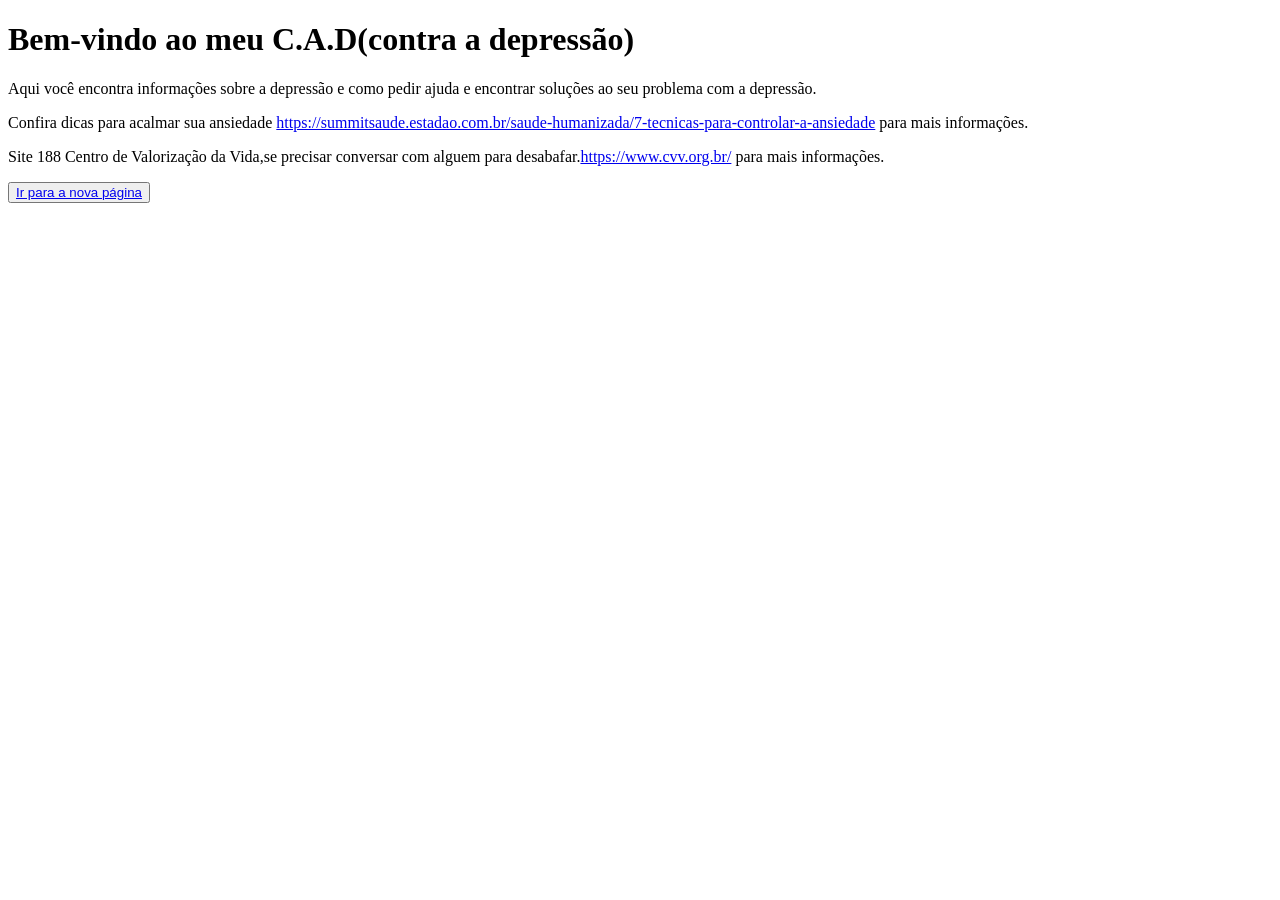
==== index.html @ 9270bc0d "fiz css" ====
<!DOCTYPE html>
<html lang="en">
<head>
    <meta charset="UTF-8">
    <meta http-equiv="X-UA-Compatible" content="IE=edge">
    <meta name="viewport" content="width=>, initial-scale=1.0">
    <title>C.A.D(contra a depressão)</title>
</head>
<body>
        <div class="container">
            <h1>Bem-vindo ao meu C.A.D(contra a depressão)</h1>
            <p>Aqui você encontra informações sobre a depressão e como pedir ajuda e encontrar soluções ao seu problema com a depressão.</p>
          <p>Confira dicas para acalmar sua ansiedade <a href="outra_pagina.html">https://summitsaude.estadao.com.br/saude-humanizada/7-tecnicas-para-controlar-a-ansiedade</a> para mais informações.</p>
          <p>Site 188 Centro de Valorização da Vida,se precisar conversar com alguem para desabafar.<a href="outra_pagina.html">https://www.cvv.org.br/</a> para mais informações.</p>
          <button>
            <a href="C.A.D">Ir para a nova página</a>
          </button>
        </div>
    </body>
    </html>
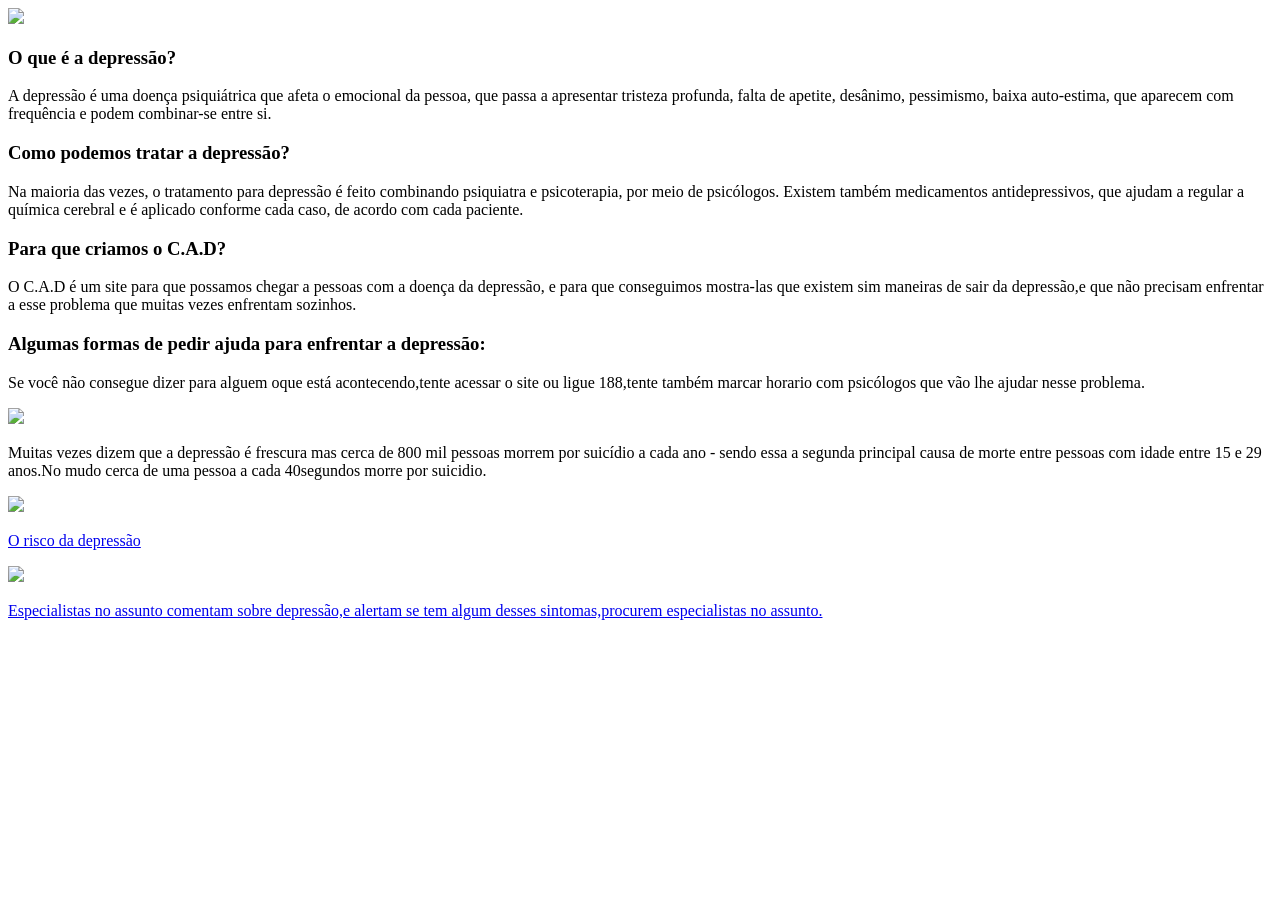
==== commit 419c516d: "C.A.D primeira pg pronta" ====
--- a/index.html
+++ b/index.html
@@ -1,20 +1,61 @@
 <!DOCTYPE html>
 <html lang="en">
+
 <head>
     <meta charset="UTF-8">
     <meta http-equiv="X-UA-Compatible" content="IE=edge">
-    <meta name="viewport" content="width=>, initial-scale=1.0">
-    <title>C.A.D(contra a depressão)</title>
+    <meta name="viewport" content="width=device-width, initial-scale=1.0">
+    <title>C.A.D(Contra a depressão) </title>
+    
 </head>
+
 <body>
-        <div class="container">
-            <h1>Bem-vindo ao meu C.A.D(contra a depressão)</h1>
-            <p>Aqui você encontra informações sobre a depressão e como pedir ajuda e encontrar soluções ao seu problema com a depressão.</p>
-          <p>Confira dicas para acalmar sua ansiedade <a href="outra_pagina.html">https://summitsaude.estadao.com.br/saude-humanizada/7-tecnicas-para-controlar-a-ansiedade</a> para mais informações.</p>
-          <p>Site 188 Centro de Valorização da Vida,se precisar conversar com alguem para desabafar.<a href="outra_pagina.html">https://www.cvv.org.br/</a> para mais informações.</p>
-          <button>
-            <a href="C.A.D">Ir para a nova página</a>
-          </button>
-        </div>
-    </body>
-    </html>+    
+    <img src="depressao.png" class="imgLateralEsquerda"></img>
+
+       
+
+        <main>
+            <section>
+                <h3>O que é a depressão?</h3>
+                <p>
+                  A depressão é uma doença psiquiátrica que afeta o emocional da pessoa, que passa a apresentar tristeza profunda, falta de apetite, desânimo, pessimismo, baixa auto-estima, que aparecem com frequência e podem combinar-se entre si.
+                </p>
+            </section>
+            <section>
+                <h3>Como podemos tratar a depressão?</h3>
+                <p>
+                  Na maioria das vezes, o tratamento para depressão é feito combinando psiquiatra e psicoterapia, por meio de psicólogos. Existem também medicamentos antidepressivos, que ajudam a regular a química cerebral e é aplicado conforme cada caso, de acordo com cada paciente.
+                </p>
+            </section>
+            <section>
+                <h3>Para que criamos o C.A.D? </h3>
+                <p>
+                  O C.A.D é um site para que possamos chegar a pessoas com a doença da depressão, e para que conseguimos mostra-las que existem sim maneiras de sair da depressão,e que não precisam enfrentar a esse problema que muitas vezes enfrentam sozinhos.
+                </p>
+                
+                <h3>Algumas formas de pedir ajuda para enfrentar a depressão:  </h3>
+                <p>
+                   Se você não consegue dizer para alguem oque está acontecendo,tente acessar o site <link rel="stylesheet" href="https://www.cvv.org.br/">  ou ligue 188,tente também marcar horario com psicólogos que vão lhe ajudar nesse problema.
+                </p>
+            </section>
+        </main>
+
+        <footer>
+                <img src="depressao2.jpg"></img>
+                <p>Muitas vezes dizem que a depressão é frescura mas cerca de 800 mil pessoas morrem por suicídio a cada ano - sendo essa a segunda principal causa de morte entre pessoas com idade entre 15 e 29 anos.No mudo cerca de uma pessoa a cada 40segundos morre por suicidio.</p>
+            </a>
+            <a href="https://youtu.be/09bRHdQvOcg" target="_blank" rel="noopener noreferrer">
+                <img src="depressao3.jpg"></img>
+                <p>O risco da depressão</p>
+            </a>
+            <a href="https://youtu.be/T2XLwjy65LA" target="_blank" rel="noopener noreferrer">
+                <img src="depressao.jpg"></img>
+                <p>Especialistas no assunto comentam sobre depressão,e alertam se tem algum desses sintomas,procurem especialistas no assunto.</p>
+            </a>
+        </footer>
+    </div>
+
+</body>
+
+</html>
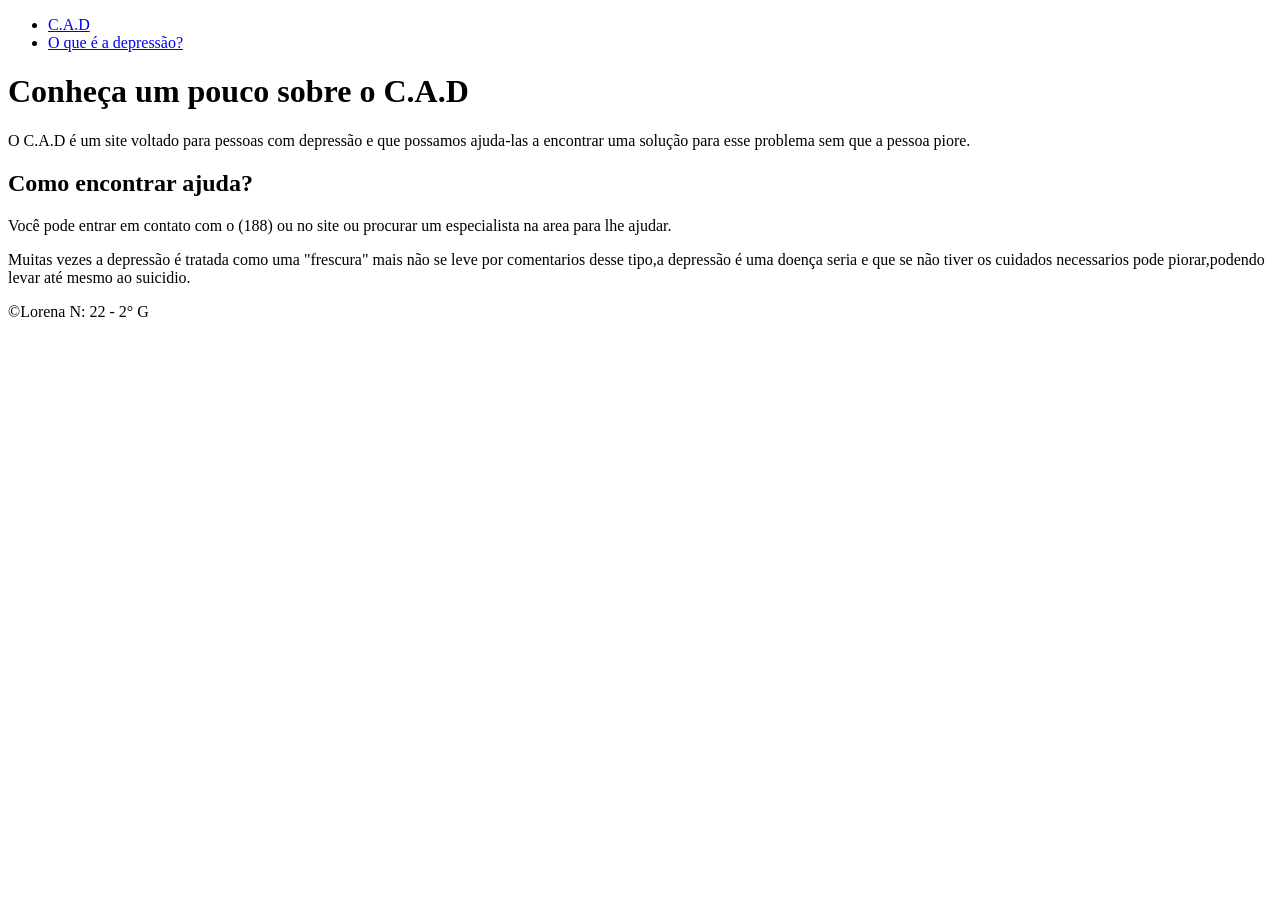
==== commit 4fc3c844: ".kjlk" ====
--- a/index.html
+++ b/index.html
@@ -1,61 +1,42 @@
 <!DOCTYPE html>
-<html lang="en">
+<html lang="pt-br" dir="ltr">
+   <head>
+    <meta charset="utf-8">
+    <title>C.A.D(combate a depressão)</title>
+    <link rel="stylesheet" href="estilo.css">
+  </head>
+  <body>
+    <div class="menuPrincipal">
+      <nav>
+        <ul>
+          <li><a href="index.html">C.A.D</a></li>
+          <li><a href="pagina01.html">O que é a depressão?</a></li>
+        </ul>
+      </nav>
+    </div>
+ 
+<div class="conteudo">
+ <h1>Conheça um pouco sobre o C.A.D</h1>
+<p>
+ O C.A.D é um site voltado para pessoas com depressão e que possamos ajuda-las a encontrar uma solução para esse problema sem que a pessoa piore.
+</p>
+<h2>Como encontrar ajuda?</h2>
+ <p>
+Você pode entrar em contato com o (188) ou no site <a href="https://www.cvv.org.br/"></a> ou procurar um especialista na area para lhe ajudar.
+ </p>
+<p>
+  Muitas vezes a depressão é tratada como uma "frescura" mais não se leve por comentarios desse tipo,a depressão é uma doença seria e que se não tiver os cuidados necessarios pode piorar,podendo levar até mesmo ao suicidio.
+</p>
+ <div class="capaRodape">
+  <div id="rodape">
+    &copy;Lorena N: 22 - 2° G
+  </div>
+ </div>
 
-<head>
-    <meta charset="UTF-8">
-    <meta http-equiv="X-UA-Compatible" content="IE=edge">
-    <meta name="viewport" content="width=device-width, initial-scale=1.0">
-    <title>C.A.D(Contra a depressão) </title>
-    
-</head>
+</div>
 
-<body>
-    
-    <img src="depressao.png" class="imgLateralEsquerda"></img>
 
-       
 
-        <main>
-            <section>
-                <h3>O que é a depressão?</h3>
-                <p>
-                  A depressão é uma doença psiquiátrica que afeta o emocional da pessoa, que passa a apresentar tristeza profunda, falta de apetite, desânimo, pessimismo, baixa auto-estima, que aparecem com frequência e podem combinar-se entre si.
-                </p>
-            </section>
-            <section>
-                <h3>Como podemos tratar a depressão?</h3>
-                <p>
-                  Na maioria das vezes, o tratamento para depressão é feito combinando psiquiatra e psicoterapia, por meio de psicólogos. Existem também medicamentos antidepressivos, que ajudam a regular a química cerebral e é aplicado conforme cada caso, de acordo com cada paciente.
-                </p>
-            </section>
-            <section>
-                <h3>Para que criamos o C.A.D? </h3>
-                <p>
-                  O C.A.D é um site para que possamos chegar a pessoas com a doença da depressão, e para que conseguimos mostra-las que existem sim maneiras de sair da depressão,e que não precisam enfrentar a esse problema que muitas vezes enfrentam sozinhos.
-                </p>
-                
-                <h3>Algumas formas de pedir ajuda para enfrentar a depressão:  </h3>
-                <p>
-                   Se você não consegue dizer para alguem oque está acontecendo,tente acessar o site <link rel="stylesheet" href="https://www.cvv.org.br/">  ou ligue 188,tente também marcar horario com psicólogos que vão lhe ajudar nesse problema.
-                </p>
-            </section>
-        </main>
 
-        <footer>
-                <img src="depressao2.jpg"></img>
-                <p>Muitas vezes dizem que a depressão é frescura mas cerca de 800 mil pessoas morrem por suicídio a cada ano - sendo essa a segunda principal causa de morte entre pessoas com idade entre 15 e 29 anos.No mudo cerca de uma pessoa a cada 40segundos morre por suicidio.</p>
-            </a>
-            <a href="https://youtu.be/09bRHdQvOcg" target="_blank" rel="noopener noreferrer">
-                <img src="depressao3.jpg"></img>
-                <p>O risco da depressão</p>
-            </a>
-            <a href="https://youtu.be/T2XLwjy65LA" target="_blank" rel="noopener noreferrer">
-                <img src="depressao.jpg"></img>
-                <p>Especialistas no assunto comentam sobre depressão,e alertam se tem algum desses sintomas,procurem especialistas no assunto.</p>
-            </a>
-        </footer>
-    </div>
-
-</body>
-
-</html>+  </body>
+</html>
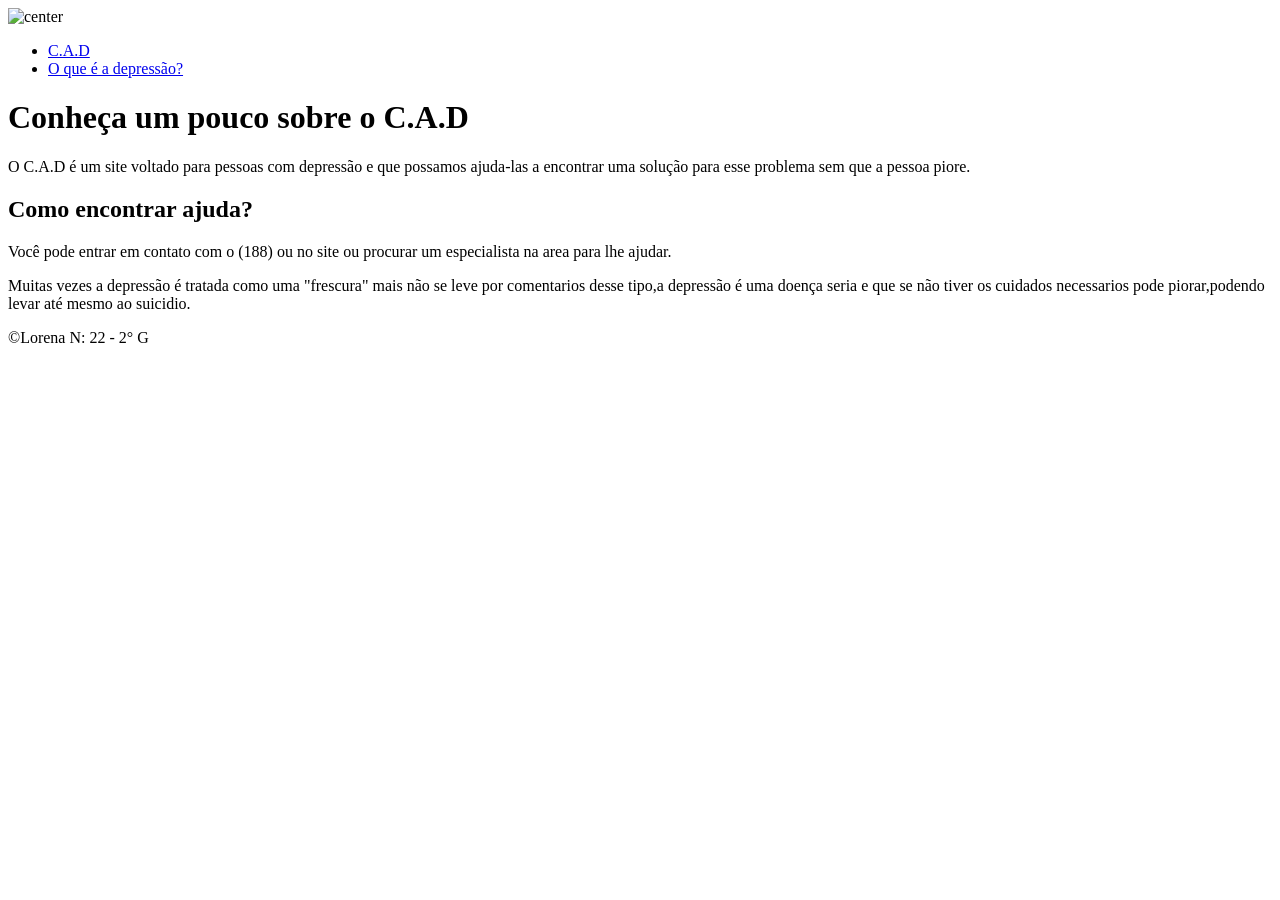
==== commit 33b276bb: "l.n.a" ====
--- a/index.html
+++ b/index.html
@@ -6,6 +6,7 @@
     <link rel="stylesheet" href="estilo.css">
   </head>
   <body>
+    <img src="depressao.png" alt="center">
     <div class="menuPrincipal">
       <nav>
         <ul>
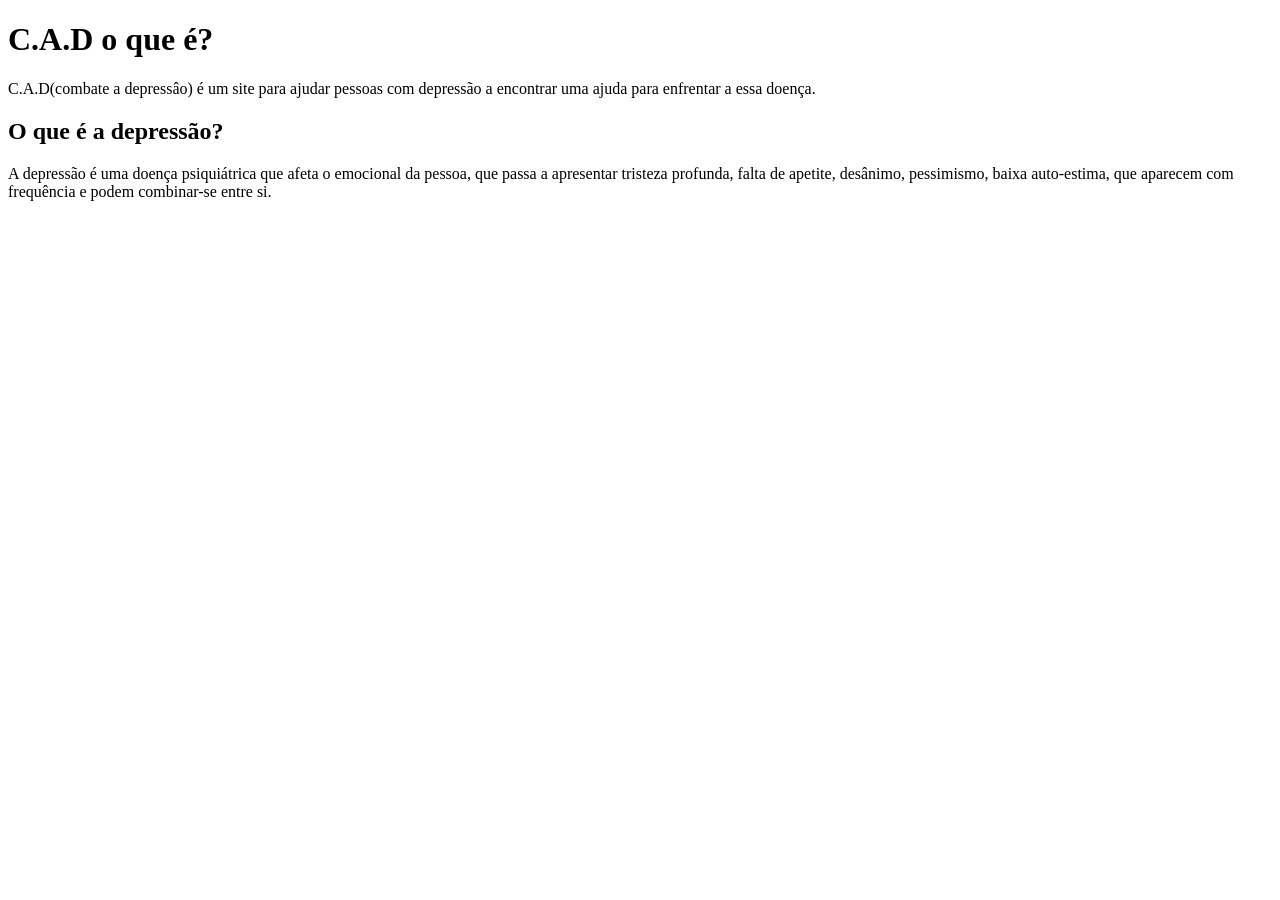
==== commit 8792891b: "l.e.a" ====
--- a/index.html
+++ b/index.html
@@ -3,41 +3,23 @@
    <head>
     <meta charset="utf-8">
     <title>C.A.D(combate a depressão)</title>
-    <link rel="stylesheet" href="estilo.css">
-  </head>
-  <body>
-    <img src="depressao.png" alt="center">
-    <div class="menuPrincipal">
-      <nav>
-        <ul>
-          <li><a href="index.html">C.A.D</a></li>
-          <li><a href="pagina01.html">O que é a depressão?</a></li>
-        </ul>
-      </nav>
-    </div>
- 
-<div class="conteudo">
- <h1>Conheça um pouco sobre o C.A.D</h1>
-<p>
- O C.A.D é um site voltado para pessoas com depressão e que possamos ajuda-las a encontrar uma solução para esse problema sem que a pessoa piore.
-</p>
-<h2>Como encontrar ajuda?</h2>
- <p>
-Você pode entrar em contato com o (188) ou no site <a href="https://www.cvv.org.br/"></a> ou procurar um especialista na area para lhe ajudar.
- </p>
-<p>
-  Muitas vezes a depressão é tratada como uma "frescura" mais não se leve por comentarios desse tipo,a depressão é uma doença seria e que se não tiver os cuidados necessarios pode piorar,podendo levar até mesmo ao suicidio.
-</p>
- <div class="capaRodape">
-  <div id="rodape">
-    &copy;Lorena N: 22 - 2° G
-  </div>
- </div>
+    <link rel="stylesheet" href="geral.css">
+    </head>
+    <body>
+      <header>
+        <h1>C.A.D o que é?</h1>
+        <p>C.A.D(combate a depressâo) é um site para ajudar pessoas com depressão a encontrar uma ajuda para enfrentar a essa doença.  </p>
+        <h2>O que é a depressão?</h2> 
+        <p>A depressão é uma doença psiquiátrica que afeta o emocional da pessoa, que passa a apresentar tristeza profunda, falta de apetite, desânimo, pessimismo, baixa auto-estima, que aparecem com frequência e podem combinar-se entre si.
+        </p>
+
+      </header>
+
+      <section class="mesa"> 
+<div>
 
 </div>
+      </section>
 
-
-
-
-  </body>
-</html>
+    </body>
+    </html>
--- a/geral.css
+++ b/geral.css
@@ -0,0 +1,21 @@
+:root{
+
+--cor-mesa:purple;
+--face-dado:black;
+--bola:pink ;
+
+}
+{
+  margin:0;
+  padding:0;
+}
+.mesa{
+  width: 100%;
+  height: 200px;
+  background-color: black--cor mesa ;
+}
+.face{
+  background-color: black;
+  height: 120px;
+  width: 120px;
+}
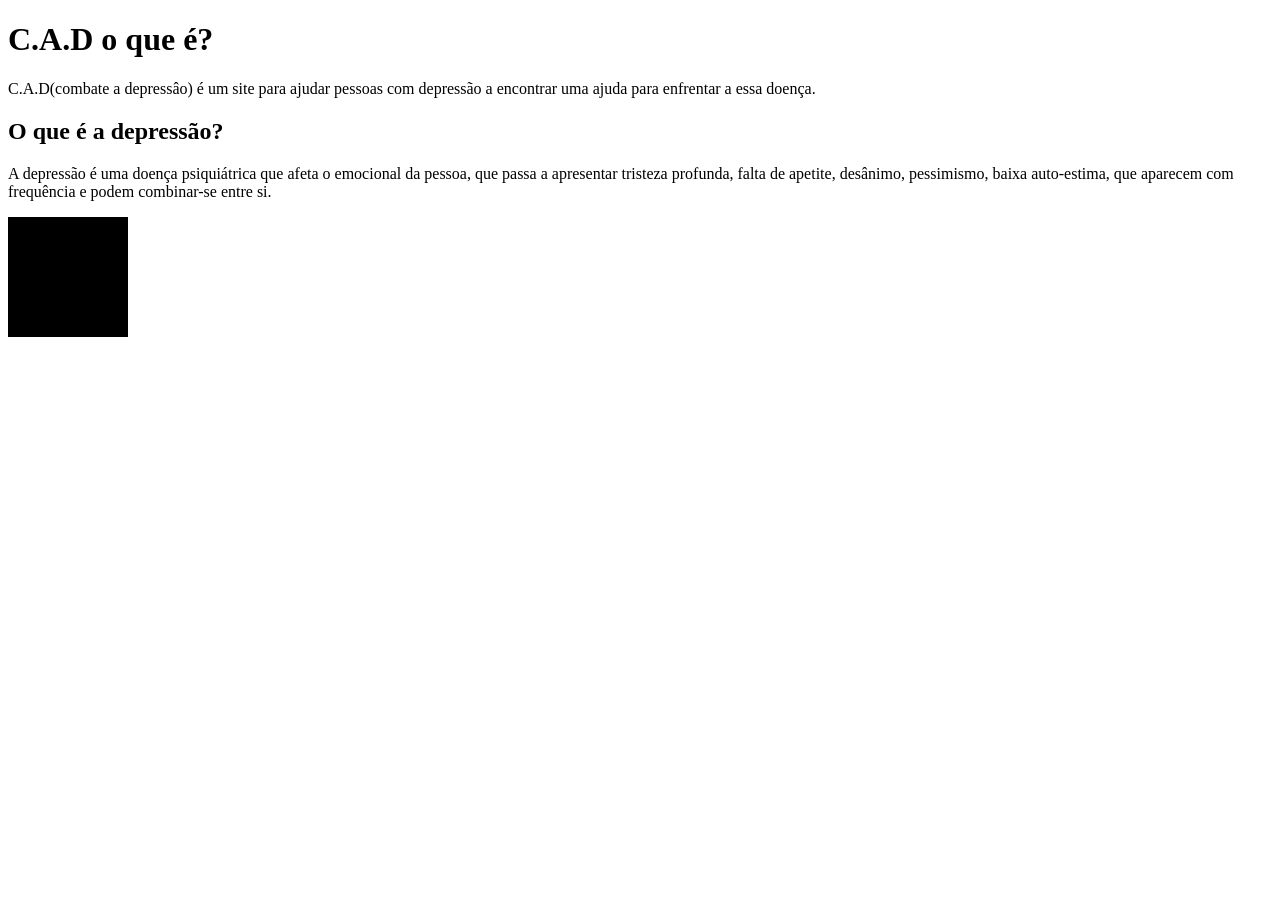
==== commit b649ce1f: "lna" ====
--- a/index.html
+++ b/index.html
@@ -1,7 +1,8 @@
 <!DOCTYPE html>
 <html lang="pt-br" dir="ltr">
    <head>
-    <meta charset="utf-8">
+    <meta charset="UTF-8">
+    <meta name="viewport" content="wight">
     <title>C.A.D(combate a depressão)</title>
     <link rel="stylesheet" href="geral.css">
     </head>
@@ -16,9 +17,13 @@
       </header>
 
       <section class="mesa"> 
-<div>
+     <div class="face">
+      <div class="face_um">
+      <div class="bolinha">
 
-</div>
+     </div>
+       </div>
+     </div>
       </section>
 
     </body>
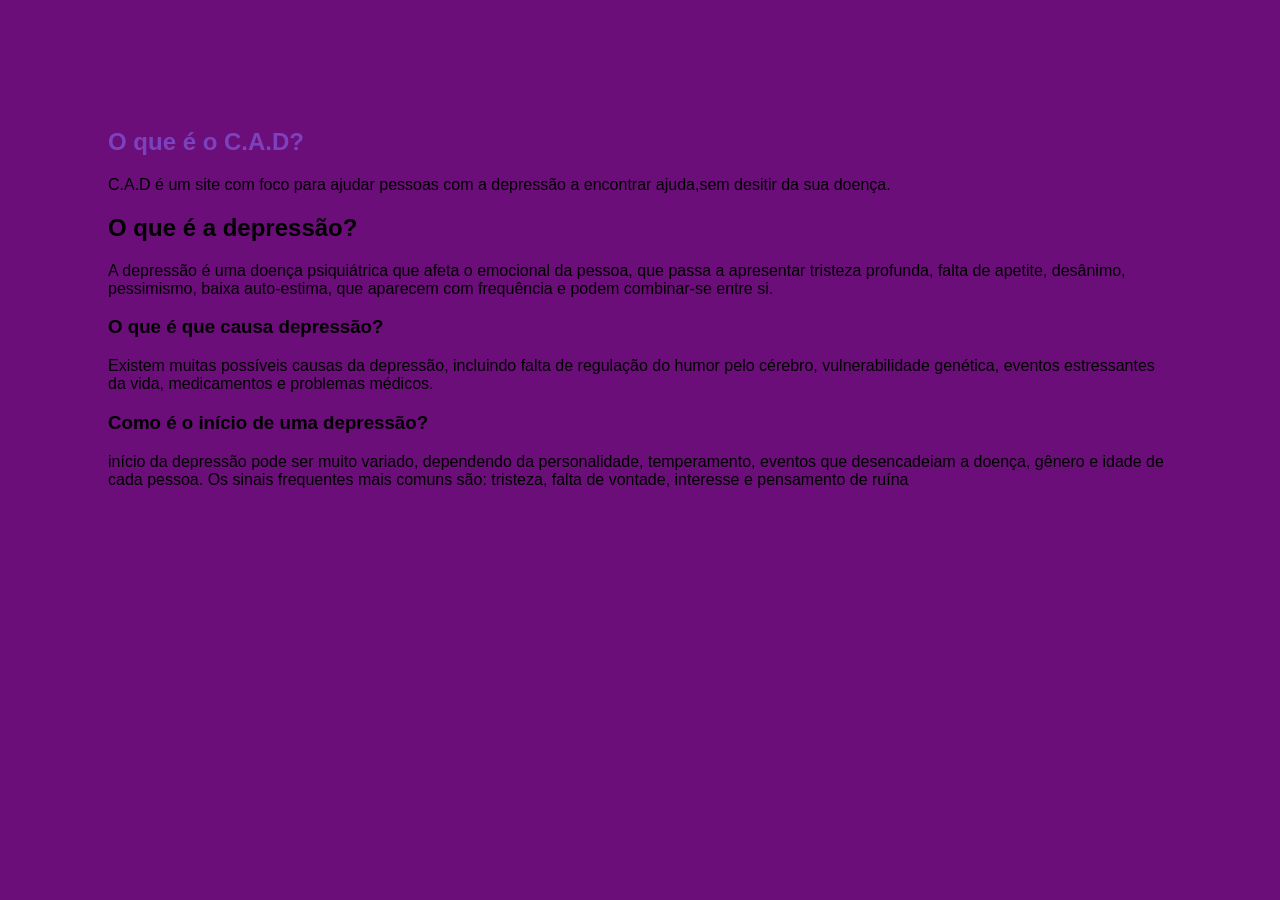
==== commit 48ab60ff: "lorenalinda" ====
--- a/index.html
+++ b/index.html
@@ -1,30 +1,39 @@
 <!DOCTYPE html>
-<html lang="pt-br" dir="ltr">
-   <head>
+<html lang="en">
+
+<head>
     <meta charset="UTF-8">
-    <meta name="viewport" content="wight">
-    <title>C.A.D(combate a depressão)</title>
+    <meta http-equiv="X-UA-Compatible" content="IE=edge">
+    <meta name="viewport" content="width=device-width, initial-scale=1.0">
+    <title>C.A.D(contra a depressão)</title>
     <link rel="stylesheet" href="geral.css">
-    </head>
-    <body>
-      <header>
-        <h1>C.A.D o que é?</h1>
-        <p>C.A.D(combate a depressâo) é um site para ajudar pessoas com depressão a encontrar uma ajuda para enfrentar a essa doença.  </p>
-        <h2>O que é a depressão?</h2> 
-        <p>A depressão é uma doença psiquiátrica que afeta o emocional da pessoa, que passa a apresentar tristeza profunda, falta de apetite, desânimo, pessimismo, baixa auto-estima, que aparecem com frequência e podem combinar-se entre si.
-        </p>
+</head>
 
-      </header>
+<body>
 
-      <section class="mesa"> 
-     <div class="face">
-      <div class="face_um">
-      <div class="bolinha">
+        <main>
+            <section>
+                <h1>O que é o C.A.D?</h1>
+                <p>C.A.D é um site com foco para ajudar pessoas com a depressão a encontrar ajuda,sem desitir da sua doença.</p>
+            </section>
+            <section>
+                <h2>O que é a depressão?</h2>
+                <p>A depressão é uma doença psiquiátrica que afeta o emocional da pessoa, que passa a apresentar tristeza profunda, falta de apetite, desânimo, pessimismo, baixa auto-estima, que aparecem com frequência e podem combinar-se entre si.
+                </p>
+            </section>
+            <section>
+                <h3>O que é que causa depressão?</h3>
+                <p>Existem muitas possíveis causas da depressão, incluindo falta de regulação do humor pelo cérebro, vulnerabilidade genética, eventos estressantes da vida, medicamentos e problemas médicos.
+                </p>
+                
+                <h3>Como é o início de uma depressão? </h3>
+               <p>início da depressão pode ser muito variado, dependendo da personalidade, temperamento, eventos que desencadeiam a doença, gênero e idade de cada pessoa. Os sinais frequentes mais comuns são: tristeza, falta de vontade, interesse e pensamento de ruína
+              </p>
+            </section>
+        </main>
 
-     </div>
-       </div>
-     </div>
-      </section>
+       
 
-    </body>
-    </html>+</body>
+
+</html>
--- a/geral.css
+++ b/geral.css
@@ -1,21 +1,68 @@
-:root{
+body {
+  color: black;
+  background-color: rgb(108, 14, 121);
+  font-family: Arial, Helvetica, sans-serif;
+  padding: 100px;
+}
 
---cor-mesa:purple;
---face-dado:black;
---bola:pink ;
+ul {
+  display: flex;
+  justify-content: space-between;
+  list-style-type: none;
+  align-items: center;
+  padding: 16px;
+}
 
+a {
+  color: black;
+  text-decoration: none;
 }
-{
-  margin:0;
-  padding:0;
+
+header img {
+  width: 150px;
+  height: 150px;
+  border-radius: 50%;
+  border: 5px solid #424ebe;
 }
-.mesa{
-  width: 100%;
-  height: 200px;
-  background-color: black--cor mesa ;
+
+.center {
+  text-align: center;
 }
-.face{
-  background-color: black;
-  height: 120px;
-  width: 120px;
+
+h1 {
+  color: #7c42be;
+}
+
+footer img {
+  width: 40px;
+  height: 40px;
+}
+
+footer {
+  display: flex;
+  justify-content: center;
+}
+
+footer a {
+  margin: 20px;
+  text-align: center;
+}
+
+footer p {
+  margin-top: 2px;
+}
+
+.container {
+  padding: 0px 50px;
+}
+
+nav a {
+  font-size: 20px;
+}
+
+nav a:hover {
+  color: #514286;
+}
+.imgTopo{
+  width:50% ;
 }
